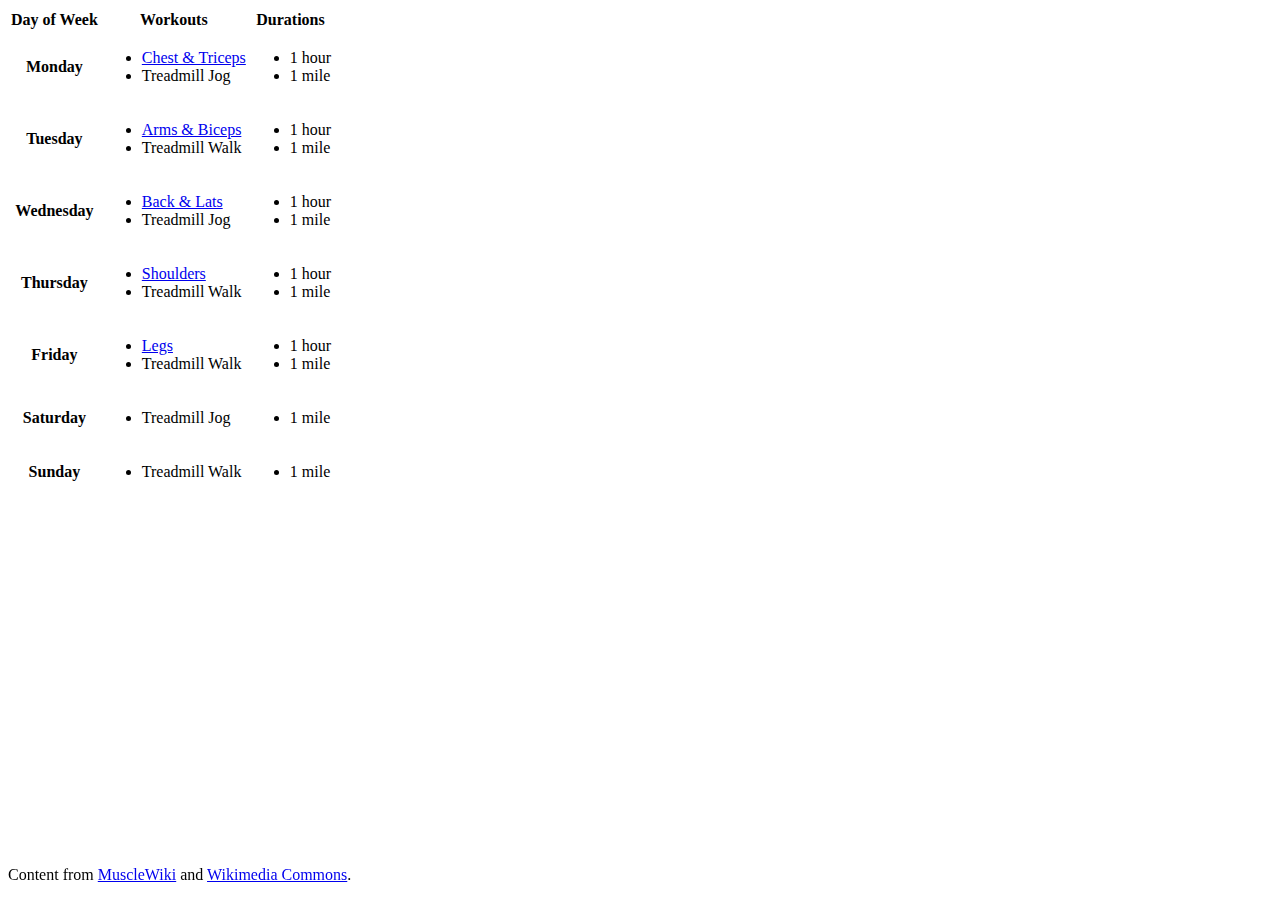
==== index.html @ 510180db "Initial commit" ====
<!DOCTYPE html>
<html lang="en">
<head>
  <meta charset="UTF-8">
  <meta name="viewport" content="width=device-width, initial-scale=1.0">
  <link href="style.css" rel="stylesheet">
  <link href="https://cdn.jsdelivr.net/npm/bootstrap@5.0.2/dist/css/bootstrap.min.css" rel="stylesheet" integrity="sha384-EVSTQN3/azprG1Anm3QDgpJLIm9Nao0Yz1ztcQTwFspd3yD65VohhpuuCOmLASjC" crossorigin="anonymous">
  <title>My Workouts</title>
</head>
<body>
  <div class="container">
    <table class="table">
      <thead>
        <tr>
          <th scope="col">Day of Week</th>
          <th scope="col">Workouts</th>
          <th scope="col">Durations</th>
        </tr>
      </thead>
      <tbody>
        <tr>
          <th scope="row">Monday</th>
          <td>
            <ul>
            <li>
              <a href="chestAndTriceps.html">Chest & Triceps</a>
            </li>
            <li>Treadmill Jog</li>
          </ul>
          </td>
          <td>
            <ul>
            <li>1 hour</li>
            <li>1 mile</li>
          </td>
        </tr>
        <tr>
          <th scope="row">Tuesday</th>
          <td>
            <ul>
            <li><a href="armsAndBiceps.html">Arms & Biceps</a></li>
            <li>Treadmill Walk</li>
          </ul>
          </td>
          <td>
            <ul>
            <li>1 hour</li>
            <li>1 mile</li>
          </td>
        </tr>
        <tr>
          <th scope="row">Wednesday</th>
          <td>
            <ul>
            <li><a href="backAndLats.html">Back & Lats</a></li>
            <li>Treadmill Jog</li>
          </ul>
          </td>
          <td>
            <ul>
            <li>1 hour</li>
            <li>1 mile</li>
          </td>
        </tr>
        <tr>
          <th scope="row">Thursday</th>
          <td>
            <ul>
            <li><a href="shoulders.html">Shoulders</a></li>
            <li>Treadmill Walk</li>
          </ul>
          </td>
          <td>
            <ul>
            <li>1 hour</li>
            <li>1 mile</li>
          </td>
        </tr>
        <tr>
          <th scope="row">Friday</th>
          <td>
            <ul>
            <li><a href="legs.html">Legs</a></li>
            <li>Treadmill Walk</li>
          </ul>
          </td>
          <td>
            <ul>
            <li>1 hour</li>
            <li>1 mile</li>
          </td>
        </tr>
        <tr>
          <th scope="row">Saturday</th>
          <td>
            <ul>
            <li>Treadmill Jog</li>
          </ul>
          </td>
          <td>
            <ul>
            <li>1 mile</li>
          </td>
        </tr>
        <tr>
          <th scope="row">Sunday</th>
          <td>
            <ul>
            <li>Treadmill Walk</li>
          </ul>
          </td>
          <td>
            <ul>
            <li>1 mile</li>
          </td>
        </tr>
      </tbody>
    </table>
  </div>

  <footer class="main-page-footer">
    <div class="container">
      <span class="text-muted">
        Content from <a target="_blank" href="https://musclewiki.com/">MuscleWiki</a>
        and <a target="_blank" href="https://commons.wikimedia.org">Wikimedia Commons</a>.
      </span>
    </div>
  </footer>
  
</body>
</html>
---- style.css ----
.card-workout-container {
  width: 50%;
  margin-left: auto;
  margin-right: auto;
}

.outer-container {
  padding-top: 20px;
  width: 100%;
  display: flex;
  align-items: center;
}

.main-page-footer {
  width: 100%;
  position: fixed;
  bottom: 0;
  padding-bottom: 1em;
}
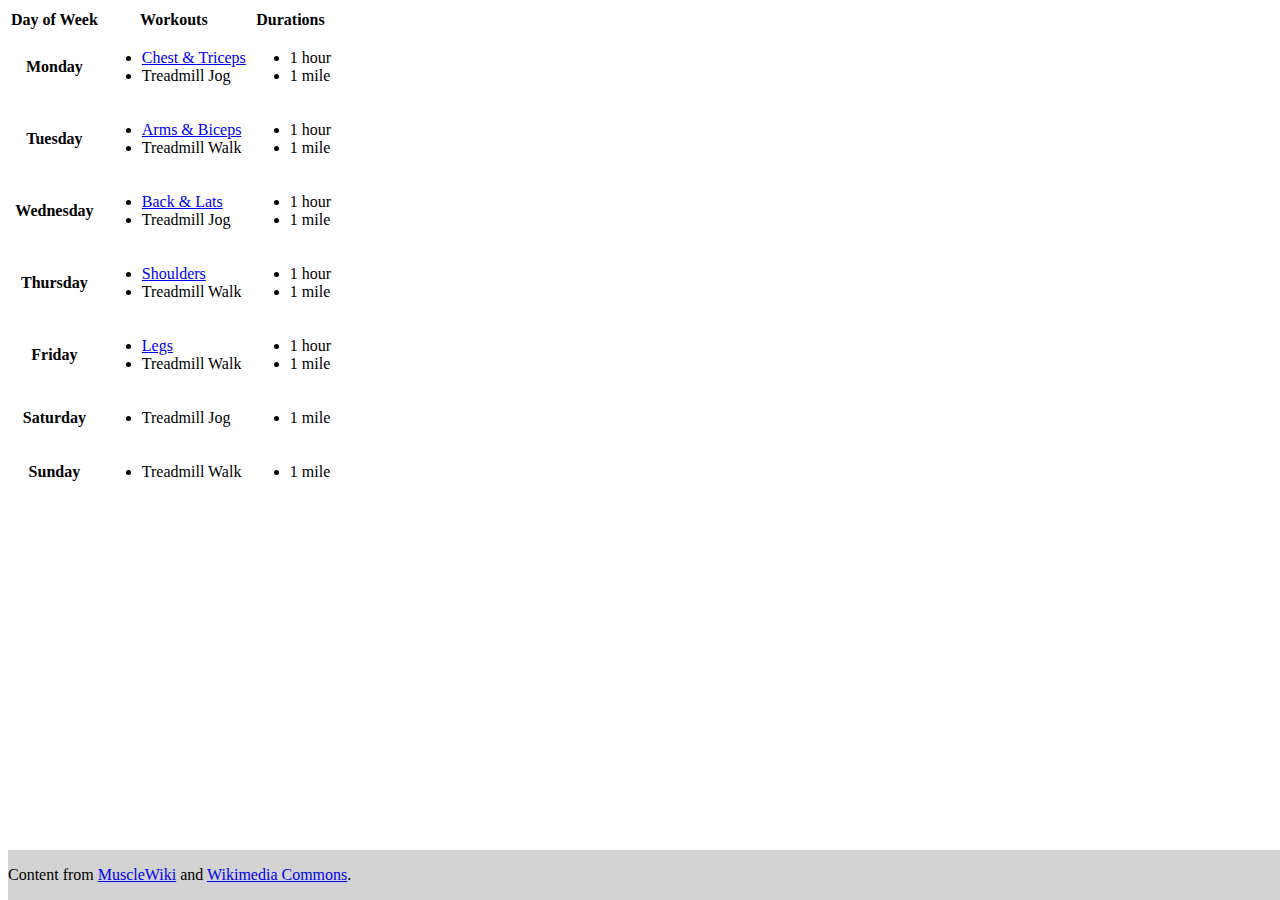
==== commit 5df2369d: "Add padding to main schedule" ====
--- a/index.html
+++ b/index.html
@@ -8,7 +8,7 @@
   <title>My Workouts</title>
 </head>
 <body>
-  <div class="container">
+  <div class="container" style="padding-bottom: 8em;">
     <table class="table">
       <thead>
         <tr>
--- a/style.css
+++ b/style.css
@@ -16,4 +16,6 @@
   position: fixed;
   bottom: 0;
   padding-bottom: 1em;
+  padding-top: 1em;
+  background-color: lightgray;
 }